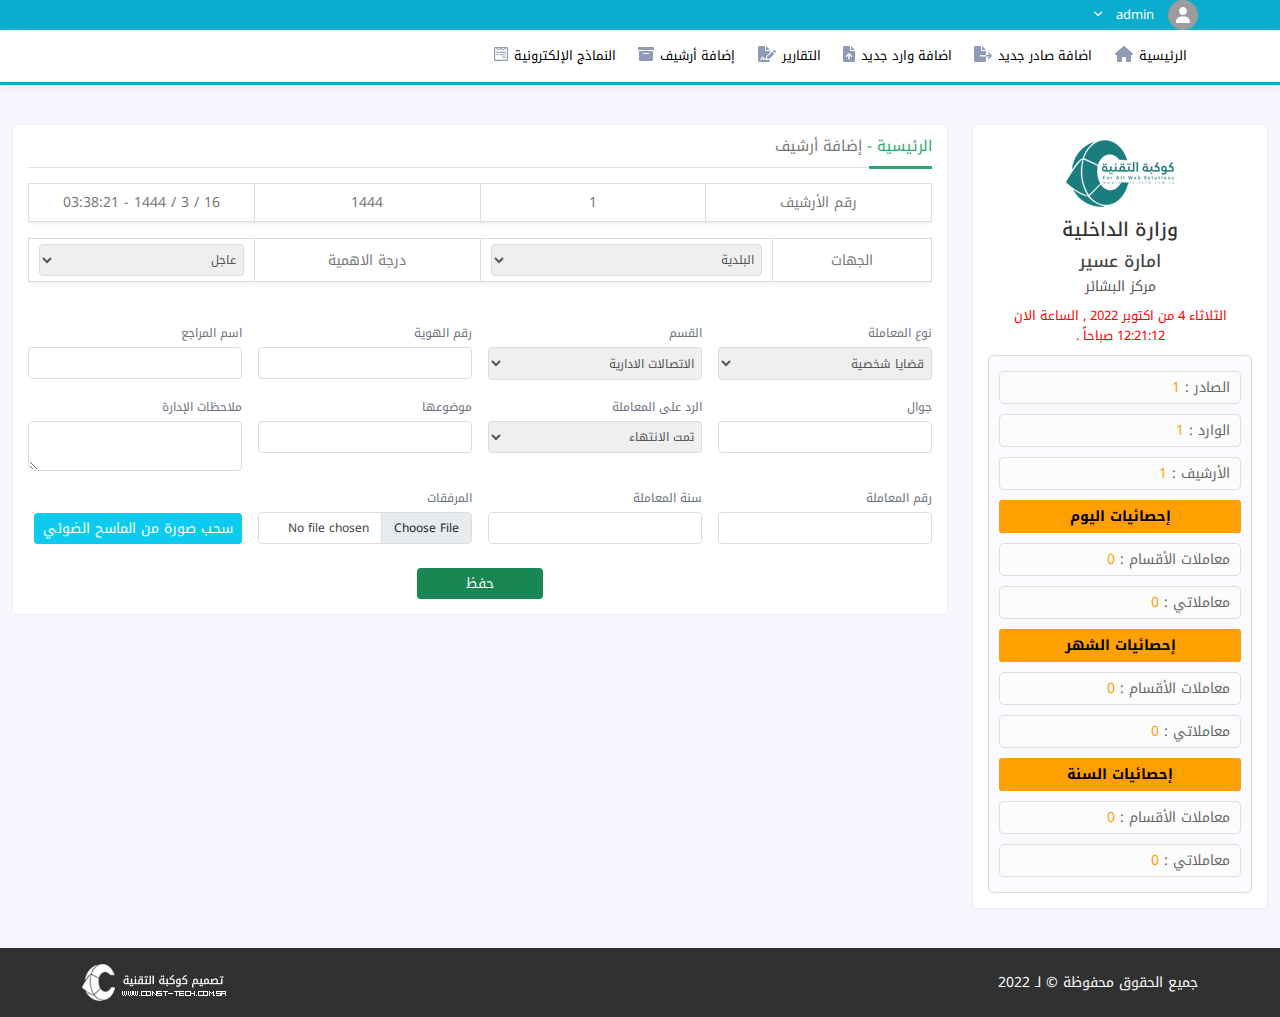
==== addArchive.html @ b2f85f73 "last update" ====
<!DOCTYPE html>
<html lang="ar" dir="rtl">
  <head>
    <meta charset="UTF-8" />
    <meta http-equiv="X-UA-Compatible" content="IE=edge" />
    <meta name="viewport" content="width=device-width, initial-scale=1.0" />
    <title>الرئيسية</title>
    <!-- Normalize -->
    <link rel="stylesheet" href="css/normalize.css" />
    <!-- Bootstrap -->
    <link rel="stylesheet" href="css/bootstrap.min.css" />
    <!-- Font Awesome -->
    <link rel="stylesheet" href="css/all.min.css" />
    <!-- Main Faile Css  -->
    <link rel="stylesheet" href="css/main.css" />
    <!-- Font Google -->
    <link rel="preconnect" href="https://fonts.googleapis.com" />
    <link rel="preconnect" href="https://fonts.gstatic.com" crossorigin />
    <link
      href="https://fonts.googleapis.com/css2?family=Noto+Kufi+Arabic:wght@500;600;700;800&display=swap"
      rel="stylesheet"
    />
  </head>
  <body>
    <!-- Start Top Nav Bar -->
    <nav class="top-nav">
      <div class="container">
        <a href="#" class="tog-show" data-show=".top-nav .list-item"
          ><i class="fa-solid fa-bars"></i
        ></a>
        <div class="dropdown-hover" data-show="dropdown-lang">
          <div class="icon-drop ms-1">
            <i class="fa-solid fa-user icon"></i>
          </div>
          <p class="text">admin</p>
          <div class="arrow-icon me-1">
            <i class="fa-solid fa-angle-down"></i>
          </div>
          <ul class="listis-item" id="dropdown-lang">
            <li class="item-drop">
              <a href="#">
                <p class="text">الدعم الفني</p>
              </a>
            </li>
            <li class="item-drop">
              <a href="#">
                <p class="text">تسجيل الخروج</p>
              </a>
            </li>
          </ul>
        </div>
      </div>
    </nav>
    <!-- End Top Nav Bar -->
    <!-- Start Bottom Nav Bar -->
    <nav class="bottom-nav">
      <div class="container">
        <a href="#" class="tog-show" data-show=".bottom-nav .list-item"
          ><i class="fa-solid fa-bars"></i
        ></a>
        <ul class="list-item">
          <li>
            <a class="item" href="index.html">
              الرئيسية
              <i class="i-item fa-solid fa-house"></i>
            </a>
          </li>
          <li>
            <a class="item" href="export.html">
              اضافة صادر جديد
              <i class="i-item fa-solid fa-file-export"></i>
            </a>
          </li>
          <li>
            <a class="item" href="import.html">
              اضافة وارد جديد
              <i class="i-item fa-solid fa-file-arrow-up"></i>
            </a>
          </li>
          <li>
            <a class="item" href="reports.html">
              التقارير
              <i class="i-item fa-solid fa-file-signature"></i>
            </a>
          </li>
          <li>
            <a class="item" href="addArchive.html">
              إضافة أرشيف
              <i class="i-item fa-solid fa-box-archive"></i>
            </a>
          </li>
          <li>
            <a class="item" href="forms.html">
              النماذج الإلكترونية
              <i class="i-item fa-brands fa-wpforms"></i>
            </a>
          </li>
        </ul>
      </div>
    </nav>
    <!-- End Bottom Nav Bar -->
    <!-- Start Section -->
    <section class="main-section">
      <div class="container-fluid">
        <div class="row">
          <div class="col-lg-3">
            <div class="homeside">
              <div class="logo">
                <a href="#">
                  <img src="img/footer/logo-light.png" />
                </a>
              </div>
              <!-- logo -->
              <h1>وزارة الداخلية</h1>
              <h2>امارة عسير</h2>
              <h3>مركز البشائر</h3>
              <div class="date">
                <div id="clock">
                  الثلاثاء 4 من اكتوبر 2022 , الساعة الان 12:21:12 صباحاً .
                </div>
              </div>
              <div class="userditelslist">
                <p>الصادر : <b>1</b></p>
                <p>الوارد : <b>1</b></p>
                <p>الأرشيف : <b>1</b></p>

                <span>إحصائيات اليوم</span>
                <p>معاملات الأقسام : <b>0</b></p>
                <p>معاملاتي : <b>0</b></p>
                <span>إحصائيات الشهر</span>
                <p>معاملات الأقسام : <b>0</b></p>
                <p>معاملاتي : <b>0</b></p>
                <span>إحصائيات السنة</span>
                <p>معاملات الأقسام : <b>0</b></p>
                <p>معاملاتي : <b>0</b></p>
              </div>
            </div>
          </div>
          <div class="col-lg-9">
            <div class="saderform first_saderform">
              <div class="title">
                <span>
                  <a href="index.html" class="text-main-color">الرئيسية - </a>
                  إضافة أرشيف
                </span>
              </div>
              <div class="content">
                <div class="table-responsive">
                  <table class="table">
                    <tbody>
                      <tr>
                        <td width="25%">رقم  الأرشيف</td>
                        <td width="25%">1</td>
                        <td width="25%">1444</td>
                        <td width="25%"> 16 /  3 / 1444 - 03:38:21</td>
                      </tr>
                    </tbody>
                  </table>
                </div>
                <div class="table-responsive">
                  <table class="table">
                    <tbody>
                      <tr>
                        <td>
                          <label for="authorities">الجهات</label>
                        </td>
                        <td>
                          <select class="main-select w-100" id="" name="">
                            <option value="5">البلدية</option>
                            <option value="6">البلدية</option>
                            <option value="7">مكتب الرياض</option>
                            <option value="8">مكتب جدة</option>
                            <option value="0">آخرى</option>
                          </select>
                        </td>
                        <td width="25%">درجة الاهمية</td>
                        <td width="25%">                  
                          <select class="main-select w-100" name="">
                            <option value="1">عاجل</option>
                            <option value="2">هام </option>
                            <option value="3">سري</option>
                            <option value="4">سرية للغاية</option>
                          </select>
                        </td> 
                      </tr>
                    </tbody>
                  </table>
                </div>
                <div class="row g-3 mt-2">
                  <div class="col-md-3">
                    <div class="inp-holder">
                      <label for="" class="small-label">نوع المعاملة</label>
                      <select class="main-select w-100" name="">
                        <option value="6">قضايا شخصية</option>
                        <option value="7">قضايا مخدرات</option>
                        <option value="8">قضايا جنائية</option>
                      </select>
                    </div>
                  </div>
                  <div class="col-md-3">
                    <div class="inp-holder">
                      <label for="" class="small-label">القسم</label>
                      <select class="main-select w-100" name="">
                        <option value="1">الاتصالات الادارية</option>
                        <option value="2">شؤن الموظفين</option>
                        <option value="3">التموين</option>
                        <option value="10">التعديات</option>
                      </select>
                    </div>
                  </div>
                  <div class="col-md-3">
                    <div class="inp-holder">
                      <label for="" class="small-label">رقم الهوية</label>
                      <input type="text" class="form-control" />
                    </div>
                  </div>
                  <div class="col-md-3">
                    <div class="inp-holder">
                      <label for="" class="small-label">اسم المراجع</label>
                      <input type="text" class="form-control" />
                    </div>
                  </div>
                  <div class="col-md-3">
                    <div class="inp-holder">
                      <label for="" class="small-label">جوال</label>
                      <input type="text" class="form-control" />
                    </div>
                  </div>
                  <div class="col-md-3">
                    <div class="inp-holder">
                      <label for="" class="small-label"
                        >الرد على المعاملة</label
                      >
                      <select class="main-select w-100" name="RespondTransactions">
                        <option value="3">تمت الانتهاء</option>
                        <option value="4">جاري العمل </option>
                        <option value="6">حفظت في الارشيف</option>
                      </select>
                    </div>
                  </div>
                  <div class="col-md-3">
                    <div class="inp-holder">
                      <label for="" class="small-label">موضوعها</label>
                      <input type="text" class="form-control" />
                    </div>
                  </div>
                  <div class="col-md-3">
                    <div class="inp-holder">
                      <label for="" class="small-label">ملاحظات الإدارة</label>
                      <textarea class="form-control"></textarea>
                    </div>
                  </div>
                  <div class="col-md-3">
                    <div class="inp-holder">
                      <label for="" class="small-label">رقم المعاملة</label>
                      <input type="text" class="form-control" />
                    </div>
                  </div>
                  <div class="col-md-3">
                    <div class="inp-holder">
                      <label for="" class="small-label">سنة المعاملة</label>
                      <input type="text" class="form-control" />
                    </div>
                  </div>
                  <div class="col-md-3">
                    <div class="inp-holder">
                      <label for="" class="small-label">المرفقات</label>
                        <input type="file" class="form-control h-100">
                    </div>
                  </div>
                  <div class="col-md-3 d-flex align-items-end">
                    <div class="inp-holder">
                      <button class="btn btn-info btn-sm">سحب صورة من الماسح الضوئي</لاع>
                    </div>
                  </div>
                  <div class="col-12 mt-4">
                    <div class="btn-holder d-flex align-items-center gap-3 justify-content-center">
                      <button class="btn btn-success btn-sm px-5">حفظ</button>
                    </div>
                  </div>
                </div>
              </div>
            </div>
          </div>
        </div>
      </div>
    </section>
    <!-- End Section -->
    <!-- Start Footer -->
    <div class="footer-bottom py-3">
      <div class="container">
        <div
          class="d-flex flex-wrap align-items-center justify-content-between gap-3"
        >
          <p>جميع الحقوق محفوظة © لـ 2022</p>
          <img src="./img/footer/copy.png" alt="" />
        </div>
      </div>
    </div>
    <!-- ENd Footer -->
    <!-- Js Files -->
    <script src="js/main.js"></script>
    <script src="js/bootstrap.bundle.min.js"></script>
    <script src="js/all.min.js"></script>
  </body>
</html>
---- css/main.css ----
.text-main-color {
  color: #2ba670;
}

.py-60 {
  padding-top: 60px;
  padding-bottom: 60px;
}

.row-gap-24 {
  row-gap: 24px;
}

.popup-bg {
  position: fixed;
  top: 0%;
  left: 0%;
  width: 100%;
  height: 100vh;
  background-color: rgba(0, 0, 0, 0.5);
  display: flex;
  align-items: center;
  justify-content: center;
  visibility: hidden;
  opacity: 0;
  transition: visibility 0s, opacity 0.4s;
}
.popup-bg.popupBg-active {
  visibility: visible;
  opacity: 1;
}
.popup-bg .popup-content {
  position: relative;
  display: flex;
  flex-direction: column;
  width: 50%;
  height: 50%;
  border-radius: 0.3rem;
  padding: 1.5rem;
  background-color: #fff;
}
.popup-bg .popup-content .popup-close-btn {
  position: absolute;
  top: 10px;
  right: 10px;
  font-weight: bold;
  background-color: transparent;
}

.accordion-button {
  font-size: 14px !important;
}

.accordion-button::after {
  margin-right: auto;
  margin-left: 0px !important;
}

.accordion-button:focus {
  box-shadow: 0 0 0 0.25rem rgba(43, 166, 112, 0.25) !important;
}

.accordion-button:not(.collapsed) {
  color: #809c8f;
  background-color: rgba(43, 166, 112, 0.25);
  box-shadow: inset 0 -1px 0 rgba(0, 0, 0, 0.13);
}

.accordion-button:not(.collapsed)::after {
  background-image: url(https://www.svgrepo.com/show/83098/down-arrow.svg) !important;
}

body {
  font-family: "Noto Kufi Arabic", sans-serif;
  background-color: #f7f6fe;
  color: black;
  font-size: 14px;
  scroll-behavior: smooth;
}

* {
  box-sizing: border-box;
  margin: 0;
  padding: 0;
}

a {
  text-decoration: none;
  color: black;
}
a:hover {
  color: black;
}

button {
  border: none;
  outline: none;
}

.btn-warning,
.btn-info {
  color: #fff;
}
.btn-warning:hover,
.btn-info:hover {
  color: #fff;
}

.form-control {
  font-size: 12px !important;
  border: 1px solid #ddd !important;
  color: #444444 !important;
}
.form-control::-moz-placeholder {
  font-size: 12px !important;
}
.form-control:-ms-input-placeholder {
  font-size: 12px !important;
}
.form-control::placeholder {
  font-size: 12px !important;
}

.form-floating > label {
  left: auto;
}

.main-section {
  padding: 1.5rem 0;
  min-height: calc(100vh - 41.88px - 54.5px - 69px);
}

.modal-header .modal-title {
  font-size: 15px !important;
}
.modal-header .btn-close {
  margin: unset !important;
}

/* start scroll bar */
::-webkit-scrollbar {
  width: 10px;
}

::-webkit-scrollbar-track {
  background-color: #f6f6f6;
  box-shadow: 0 0 5px 0px #ddd inset;
}

::-webkit-scrollbar-thumb {
  background-color: #09b6d8;
  border-radius: 20px;
}
::-webkit-scrollbar-thumb:hover {
  background-color: #09adce;
}

/* end scroll bar */
.btn-warning,
.btn-info {
  color: #fff;
}
.btn-warning:hover,
.btn-info:hover {
  color: #fff;
}

.saderform .content .table td {
  border: 1px solid #dddddd;
  font-size: 14px;
  color: #777;
  line-height: normal;
  padding: 5px 10px;
  text-align: center;
}

.form-check {
  padding-right: 1.5em !important;
}
.form-check .form-check-input {
  float: right !important;
  margin-right: -1.5em !important;
}

.top-nav {
  background-color: #09adce;
  color: white;
  font-size: 13px;
  z-index: 1000;
}
.top-nav .container {
  display: flex;
  align-items: center;
  justify-content: space-between;
  position: relative;
}
.top-nav .container .tog-show {
  margin: 10px 0;
  display: none;
  cursor: pointer;
}
@media (max-width: 991.98px) {
  .top-nav .container .tog-show {
    display: block;
  }
}
.top-nav .container .tog-show i, .top-nav .container .tog-show svg {
  font-size: 23px;
}
.top-nav .container ul {
  list-style: none;
  padding: 0;
  margin: 0;
}
.top-nav .container a {
  color: white;
  font-size: 13px;
}
.top-nav .container .list-item {
  display: flex;
  align-items: center;
}
@media (max-width: 991.98px) {
  .top-nav .container .list-item {
    flex-direction: column;
    position: absolute;
    top: 100%;
    min-width: 200px;
    display: none;
    right: 0;
    background-color: #313131;
  }
  .top-nav .container .list-item li {
    width: 100%;
  }
  .top-nav .container .list-item li a {
    border-bottom: 1px solid #9c9c9c;
    width: 100%;
    transition: 300ms;
  }
  .top-nav .container .list-item li a::before {
    display: none;
  }
  .top-nav .container .list-item li a:hover {
    color: #2ba670;
  }
}
.top-nav .container .list-item li a {
  padding: 0.7rem;
  display: block;
  overflow: hidden;
  position: relative;
}
.top-nav .container .list-item li a::before {
  content: "";
  width: 100%;
  left: 100%;
  bottom: 3px;
  transition: 300ms;
  position: absolute;
  height: 3px;
  background-color: white;
}
.top-nav .container .list-item li a:hover::before {
  left: 0;
}

.bottom-nav {
  box-shadow: 0 5px 10px 0 rgba(228, 228, 228, 0.5215686275);
  border-bottom: 3px solid #09adce;
  background-color: white;
  z-index: 1000;
}
.bottom-nav .container .tog-show {
  display: none;
  cursor: pointer;
}
@media (max-width: 1199.98px) {
  .bottom-nav .container .tog-show {
    display: inline-block;
    margin: 10px 0;
  }
}
.bottom-nav .container .tog-show i, .bottom-nav .container .tog-show svg {
  font-size: 23px;
  color: black;
}
.bottom-nav .container .list-item {
  display: flex;
  z-index: 111;
  align-items: center;
  list-style: none;
  padding: 0;
  margin: 0;
}
@media (max-width: 1199.98px) {
  .bottom-nav .container .list-item {
    flex-direction: column;
    display: none;
  }
}
.bottom-nav .container .list-item li .item {
  padding: 1rem 0.7rem;
  display: block;
  transition: 300ms;
  color: black;
  font-size: 13px;
  white-space: nowrap;
  position: relative;
}
.bottom-nav .container .list-item li .item .badge-count {
  position: absolute;
  left: 0px;
  top: 13%;
}
.bottom-nav .container .list-item li .item .i-item {
  transition: 300ms;
  color: #8f9ab8;
  font-size: 16px;
  margin-right: 2px;
}
.bottom-nav .container .list-item li .item:hover {
  color: #09adce;
}
.bottom-nav .container .list-item li .item:hover i, .bottom-nav .container .list-item li .item:hover svg {
  color: #09adce;
}
.bottom-nav .container .list-item li .dropdown-hover {
  display: flex;
}

.homeside {
  background-color: #fff;
  border: 1px solid #eee;
  padding: 15px;
  text-align: center;
  margin: 15px auto;
  border-radius: 5px;
}
.homeside .logo {
  margin: 0 auto 10px;
}
.homeside .logo img {
  max-width: 100%;
  max-height: 190px;
}
.homeside h1 {
  font-size: 19px;
  color: #333;
  line-height: 1.4;
}
.homeside h2 {
  font-size: 17px;
  color: #444;
}
.homeside h3 {
  font-size: 14px;
  color: #555;
  background: transparent;
  font-weight: normal;
  padding: 0;
  border: none;
}
.homeside .date {
  font-size: 13px;
  margin: 10px auto;
  color: red;
}
.homeside .userditelslist {
  background-color: #fbfaff;
  border: 1px solid #dddddd;
  border-radius: 5px;
  padding: 5px 0px;
}
.homeside .userditelslist p {
  background-color: #fcfcfc;
  border: 1px solid #dddddd;
  border-radius: 5px;
  color: #666666;
  display: block;
  font-size: 14px;
  margin: 10px;
  padding: 5px 10px;
  text-align: right;
}
.homeside .userditelslist p b {
  color: #ffa000;
  font-weight: normal;
}
.homeside .userditelslist span {
  background-color: #ffa000;
  border-radius: 3px;
  color: #000;
  display: block;
  font-weight: bold;
  margin: 10px;
  padding: 6px 10px;
  text-align: center;
}

.saderform {
  background-color: #fff;
  border: 1px solid #eeeeee;
  border-radius: 5px;
  padding: 0 15px;
  margin: 15px auto 0;
}
.saderform .title {
  border-bottom: 1px solid #e1e1e1;
  color: #777;
  display: block;
  font-size: 15px;
  margin: 0 auto 15px;
  padding: 10px 0;
  position: relative;
}
.saderform .title::before {
  content: "";
  background-color: #2ba670;
  bottom: -2px;
  height: 3px;
  position: absolute;
  right: 0;
  width: 7%;
}
.saderform .title .date {
  color: #666;
  float: left;
  font-size: 11px;
  line-height: 30px;
}
.saderform .content {
  padding: 0 0 15px;
}
.saderform .content .search-btn {
  background-color: #0e9447;
  border: medium none;
  border-radius: 5px;
  color: #ffffff;
  display: block;
  font-size: 14px;
  height: 32px;
  padding: 0 10px;
  width: 100%;
  transition: 300ms;
}
.saderform .content .search-btn:hover {
  background-color: rgb(60, 83, 109);
}

button.searchbut {
  background-color: #0e9447;
  border: medium none;
  border-radius: 5px;
  color: #ffffff;
  display: block;
  font-size: 14px;
  height: 38px;
  padding: 0 10px;
  width: 100%;
  transition: 300ms;
}
button.searchbut:hover {
  background-color: rgb(60, 83, 109);
}

.userstatistic .alert {
  margin: 15px auto;
  padding: 15px;
  text-align: center;
}
.userstatistic .alert p {
  display: block;
  margin: 0px auto;
}

.usertistictable .titlesadertable {
  background: linear-gradient(rgb(0, 128, 51) 0%, rgb(14, 148, 71) 100%);
  color: rgb(255, 255, 255);
  font-size: 13px;
  font-weight: bold;
  padding: 10px 7px;
  text-align: center;
  border-radius: 5px 5px 0px 0px;
}
.usertistictable .titlesadertable.queck_search {
  background: #1976d2;
}
.usertistictable .contentsadertable {
  background-color: #fff;
  border: 1px solid rgb(238, 238, 238);
  margin: 0px auto 15px;
  border-radius: 0px 0px 5px 5px;
}
.usertistictable .contentsadertable table.table {
  margin: 0px auto;
}
.usertistictable .contentsadertable table thead th {
  background-color: rgb(14, 148, 71);
  color: rgb(255, 255, 255);
  font-size: 10px;
  font-weight: bold;
  line-height: normal;
  padding: 6px;
  text-align: center;
  vertical-align: middle;
  border: medium none !important;
}
.usertistictable .contentsadertable tbody tr.danger {
  background-color: #f2dede;
}
.usertistictable .contentsadertable tbody tr td {
  border-bottom: 1px solid #eeeeee;
  border-top: medium none;
  color: #0e9447;
  font-size: 11px;
  line-height: normal;
  padding: 7px;
  white-space: nowrap;
  text-align: center;
  vertical-align: middle;
}

.usertistictable .titlesadertable.queck_search,
.usertistictable .titlesadertable.out_id {
  background: #1976d2;
}

.usertistictable .contentsadertable.queck_search table tbody tr td,
.usertistictable .contentsadertable.out_id table tbody tr td {
  color: #1287e4;
}

.usertistictable .contentsadertable .searchbut {
  background-color: #2ecc71;
  border: 1px solid #27ae60;
  border-radius: 3px;
  color: #ffffff;
  display: block;
  height: 35px;
  width: 100%;
}

.usertistictable .contentsadertable.queck_search .searchbut,
.usertistictable .contentsadertable.out_id .searchbut {
  background: #2196f3;
  border-color: #1287e4;
  transition: 300ms;
}

.usertistictable .contentsadertable.queck_search .searchbut:hover,
.usertistictable .contentsadertable.out_id .searchbut:hover {
  background: #1c84d8;
  border-color: #1c84d8;
}

.usertistictable .contentsadertable span.whosonline {
  background-color: #fbfbfb;
  display: block;
  font-size: 14px;
  padding: 10px;
  text-align: center;
}
.usertistictable .contentsadertable span.whosonline a {
  color: #0e9447;
  outline: medium none;
  text-decoration: none;
  transition: all 0.2s ease-in-out;
}

.btn-main-sm {
  padding: 0.3rem 0.7rem;
  transition: 300ms;
  color: #fff;
  background: #2ba670;
  display: flex;
  align-items: center;
  justify-content: center;
  gap: 3px;
  white-space: nowrap;
  cursor: pointer;
  border-radius: 4px;
  border: none;
  font-size: 13px;
  outline: none;
  border: 1px solid #2ba670;
  z-index: 1;
  position: relative;
  overflow: hidden;
}
.btn-main-sm::before {
  content: "";
  position: absolute;
  left: 100%;
  top: 0;
  width: 100%;
  transition: 300ms;
  height: 100%;
  background-color: white;
  z-index: -1;
}
.btn-main-sm:hover {
  color: #2ba670;
  border: 1px solid #2ba670;
}
.btn-main-sm:hover::before {
  left: 0;
}

.sec-btn-gre {
  position: relative;
  width: -webkit-fit-content;
  width: -moz-fit-content;
  width: fit-content;
  padding: 4.7px;
  font-weight: 400;
  font-size: 15px;
  text-align: center;
  background-color: #fff;
  border: 2px solid #2ba670;
  border-radius: 4px;
  z-index: 1;
  overflow: hidden;
  background-color: #fff;
  color: #fff;
  transition: 0.4s;
}
.sec-btn-gre:hover {
  color: #2ba670;
}
.sec-btn-gre::before {
  content: "";
  position: absolute;
  left: 0%;
  width: 100%;
  height: 180%;
  z-index: -1;
  background-color: #2ba670;
  transition: 0.4s;
  top: 0;
  border-radius: 0 0 50% 50%;
}
.sec-btn-gre:hover::before {
  height: 0%;
}

.btn-purple {
  color: white;
  background-color: #8e44ad;
}
.btn-purple:hover {
  background-color: #7d3d99;
  color: white;
}

.dropdown-hover {
  position: relative;
  color: white;
  font-size: 11px;
  display: flex;
  align-items: center;
  gap: 10px;
  border-radius: 4px;
  z-index: 1001;
  cursor: pointer;
}
.dropdown-hover::before {
  content: "";
  position: absolute;
  width: 100%;
  height: 7px;
  left: 0;
  top: 100%;
}
.dropdown-hover:hover .listis-item {
  display: block;
}
.dropdown-hover .icon-drop {
  width: 30px;
  height: 30px;
  display: flex;
  align-items: center;
  justify-content: center;
  border-radius: 50%;
  background-color: #9c9c9c;
}
.dropdown-hover .icon-drop .icon {
  font-size: 16px;
}
.dropdown-hover .text {
  margin: 0;
  font-size: 13px;
  text-align: center;
}
.dropdown-hover .listis-item {
  position: absolute;
  right: 0px;
  z-index: 10000;
  top: calc(100% + 7px);
  width: -webkit-fit-content;
  width: -moz-fit-content;
  width: fit-content;
  padding: 0;
  min-width: 100%;
  background-color: #313131;
  overflow-y: auto;
  display: none;
}
.dropdown-hover .listis-item::-webkit-scrollbar {
  display: none;
}
.dropdown-hover .listis-item {
  -ms-overflow-style: none; /* IE and Edge */
  scrollbar-width: none; /* Firefox */
}
.dropdown-hover .listis-item .item-drop a {
  display: flex;
  align-items: center;
  gap: 10px;
  justify-content: center;
  padding: 10px;
  width: 100%;
  white-space: nowrap;
}
.dropdown-hover .listis-item .item-drop a:hover {
  background: #4e4e4e;
}
.dropdown-hover .listis-item .item-drop a .icon-drop {
  width: 19px;
}
.dropdown-hover .listis-item .item-drop a .text {
  size: 19px;
  color: white;
}

.dropdown-item {
  display: block;
  width: 100%;
  padding: 0.5rem 1rem;
  clear: both;
  font-weight: 400;
  color: rgba(33, 37, 41, 0.8392156863);
  text-align: inherit;
  text-decoration: none;
  white-space: nowrap;
  background-color: transparent;
  font-size: 14px;
  border: 0;
  transition: 0.4s;
}

.dropdown-toggle::after {
  display: none;
  margin-left: 0em !important;
  vertical-align: 0em !important;
  content: "";
  border-top: 0em solid !important;
  border-right: 0em solid transparent !important;
  border-bottom: 0 !important;
  border-left: 0em solid transparent !important;
}

.badge-count {
  background-color: orangered;
  font-size: 12px;
  height: 17px;
  width: 17px;
  border-radius: 5px;
  color: white;
  display: flex;
  align-items: center;
  justify-content: center;
}

.main-heading {
  font-weight: bold;
  font-size: 20px;
  margin-bottom: 1.5rem;
}

.small-heading {
  font-size: 15px;
  color: #6b7280;
  margin-bottom: 5px;
  font-weight: bold;
}

.small-label {
  color: #6b7280;
  font-size: 12px;
  margin-bottom: 5px;
}

.under-line::before {
  content: "";
  position: absolute;
  bottom: -44%;
  right: 0%;
  height: 1px;
  width: 100%;
  background-color: black;
}

.main-table {
  width: 100%;
  border-radius: 7px;
  border: none !important;
  border: 1px solid #ddd !important;
}
.main-table * {
  border: none !important;
}
.main-table tr {
  border: 1px solid #ddd !important;
}
.main-table tr th {
  background-color: #f9fafb;
  color: #6b7280;
  font-size: 12px;
  font-weight: bold;
  white-space: nowrap;
  padding: 10px;
}
.main-table tr td {
  background-color: #fff;
  font-size: 14px;
  padding: 10px;
}

.table-dark th {
  background-color: #243848;
}

.table,
.table thead {
  box-shadow: 0 0 5px 0 #ddd;
  border-radius: 5px;
}

.table .img {
  width: 50px;
  height: 50px;
  border-radius: 50%;
  -webkit-border-radius: 50%;
  -moz-border-radius: 50%;
  -ms-border-radius: 50%;
  -o-border-radius: 50%;
  -o-object-fit: cover;
     object-fit: cover;
}
.table td {
  vertical-align: middle;
}

.boxes-info .box-info {
  background-color: white;
  padding: 25px 15px;
  text-align: end;
  overflow: hidden;
  border-radius: 0.375rem;
  position: relative;
  box-shadow: 0 0 6px 0 #d3d3d3;
  transition: 300ms;
}
.boxes-info .box-info:hover {
  box-shadow: 0 0 6px 0 #aeaaaa;
}
.boxes-info .box-info.blue .bg-icon {
  color: #5b8af0;
}
.boxes-info .box-info.green .bg-icon {
  color: #2ba670;
}
.boxes-info .box-info.pur .bg-icon {
  color: #7b74eb;
}
.boxes-info .box-info.red .bg-icon {
  color: #de5f56;
}
.boxes-info .box-info.orange .bg-icon {
  color: orangered;
}
.boxes-info .box-info .num {
  font-size: 25px;
}
.boxes-info .box-info .text {
  font-size: 16px;
  color: #6b7280;
}
.boxes-info .box-info .bg-icon {
  position: absolute;
  right: -3%;
  bottom: 0;
  font-size: 60px;
}

.boxes-info-5 {
  display: grid;
  gap: 24px;
}
@media (min-width: 768px) {
  .boxes-info-5 {
    grid-template-columns: repeat(2, 1fr);
  }
}
@media (min-width: 1200px) {
  .boxes-info-5 {
    grid-template-columns: repeat(5, 1fr);
  }
}
.boxes-info-5 .box-info {
  background-color: white;
  padding: 25px 15px;
  text-align: end;
  overflow: hidden;
  border-radius: 0.375rem;
  position: relative;
  box-shadow: 0 0 6px 0 #d3d3d3;
  transition: 300ms;
}
.boxes-info-5 .box-info:hover {
  box-shadow: 0 0 6px 0 #aeaaaa;
}
.boxes-info-5 .box-info.blue .bg-icon {
  color: #5b8af0;
}
.boxes-info-5 .box-info.green .bg-icon {
  color: #2ba670;
}
.boxes-info-5 .box-info.pur .bg-icon {
  color: #7b74eb;
}
.boxes-info-5 .box-info.red .bg-icon {
  color: #de5f56;
}
.boxes-info-5 .box-info.orange .bg-icon {
  color: orangered;
}
.boxes-info-5 .box-info .num {
  font-size: 25px;
}
.boxes-info-5 .box-info .text {
  font-size: 16px;
  color: #6b7280;
}
.boxes-info-5 .box-info .bg-icon {
  position: absolute;
  right: -3%;
  bottom: 0;
  font-size: 60px;
}

.content-box {
  padding: 16px;
  border-radius: 0.3rem;
  box-shadow: 0 0.5rem 1rem rgba(0, 0, 0, 0.15);
  background-color: #fff;
}

.main-list-group .list-group-item {
  padding: 15px 10px;
  position: relative;
}
.main-list-group .list-group-item .badge-count {
  position: absolute;
  top: 50%;
  transform: translateY(-50%);
  left: 15px;
}
.main-list-group .list-group-item.active {
  background-color: #2ba670 !important;
  border-color: #2ba670;
}

.up-btn {
  bottom: 15px;
  right: -20%;
  width: 45px;
  height: 45px;
  background-color: #2ba670;
  transition: 0.4s;
  z-index: 99999;
  font-size: large;
  display: flex;
  align-items: center;
  justify-content: center;
  cursor: pointer;
}
.up-btn::before {
  content: "";
  position: absolute;
  top: 0%;
  left: 0%;
  width: 0%;
  height: 100%;
  background-color: #149d61;
  z-index: -1;
  border-radius: 0.3rem;
  transition: 0.4s;
}
.up-btn:hover::before {
  width: 100%;
}
.up-btn.show {
  right: 18px;
}

/*start nav taps*/
.main-nav-tap {
  margin-bottom: 0 !important;
  border-radius: 0;
  flex-wrap: nowrap !important;
}
.main-nav-tap .nav-item {
  flex: 1;
}
.main-nav-tap .nav-item .nav-link {
  white-space: nowrap !important;
  border-radius: 0 !important;
  background-color: #f1f1f1 !important;
  color: black !important;
  width: 100% !important;
}
.main-nav-tap .nav-item .nav-link.active {
  color: white !important;
  background-color: #2ba670 !important;
}

.main-tab-content {
  border: 1px solid #ddd;
  border-top: none;
  padding: 10px;
}
.main-tab-content ul {
  list-style: inside;
  margin: 0;
  padding: 0;
}
.main-tab-content ul a {
  color: #2ba670;
}

/*end nav taps*/
.icon-color {
  color: white !important;
  position: absolute;
  right: -3%;
  bottom: 0;
  font-size: 60px;
}

.box-one {
  background-color: #5b8af0 !important;
}

.box-two {
  background-color: #de5f56 !important;
}

.box-three {
  background-color: #2ba670 !important;
}

.box-four {
  background-color: #5b8af0 !important;
}

.white-color {
  color: white !important;
}

.main-select {
  border-radius: 4px;
  padding: 0.2rem;
  font-size: 12px;
  color: #555;
  transition: 300ms;
  border: 1px solid #ddd;
}
.main-select:focus {
  box-shadow: 0 0 0 0.25rem rgba(43, 166, 112, 0.25) !important;
  outline: none;
}

.form-control:focus {
  box-shadow: 0 0 0 0.25rem rgba(43, 166, 112, 0.25) !important;
}

.inp-blue {
  text-align: center;
  color: #2238ff;
  font-weight: 700;
  font-size: 12px !important;
}
.inp-blue:focus {
  color: #2238ff !important;
  box-shadow: 0 0 0 0.25rem rgba(34, 56, 255, 0.22) !important;
}

.footer-bottom {
  background-color: #313131;
  color: white;
}
.footer-bottom p {
  margin: 0;
  font-size: 14px;
}

section.page-login {
  padding: 1.5rem;
  min-height: 100vh;
  display: flex;
  flex-direction: column;
  justify-content: center;
  font-size: 12px;
  align-items: center;
  background-color: rgb(249, 250, 251);
}
section.page-login .form-login {
  box-shadow: 0 20px 25px -5px rgba(0, 0, 0, 0.1), 0 10px 10px -5px rgba(0, 0, 0, 0.04);
  max-width: 56rem;
  margin-left: auto;
  overflow: hidden;
  margin-right: auto;
  height: 100%;
  border-radius: 0.5rem;
  background-color: #fff;
  border: 0 solid #d5d6d7;
}
section.page-login .form-login .box-login {
  flex-direction: column;
  display: flex;
}
@media (min-width: 768px) {
  section.page-login .form-login .box-login {
    flex-direction: row;
  }
}
section.page-login .form-login .box-login .img-login {
  height: 8rem;
}
@media (min-width: 768px) {
  section.page-login .form-login .box-login .img-login {
    height: auto;
    width: 50%;
  }
}
section.page-login .form-login .box-login .img-login img {
  width: 100%;
  height: 100%;
  -o-object-fit: cover;
     object-fit: cover;
  transform: scaleX(-1);
}
section.page-login .form-login .box-login .content-login {
  padding: 3rem;
  display: flex;
  align-items: center;
  justify-content: center;
}
@media (min-width: 768px) {
  section.page-login .form-login .box-login .content-login {
    width: 50%;
  }
}
section.page-login .form-login .box-login .content-login .site-title {
  margin-bottom: 1.7rem;
  position: relative;
  font-size: 19px;
  text-align: center;
  color: #6b7280;
}
section.page-login .form-login .box-login .content-login .site-title::before, section.page-login .form-login .box-login .content-login .site-title::after {
  content: "";
  position: absolute;
  height: 2px;
  right: 86px;
  background-color: #2ba670;
}
section.page-login .form-login .box-login .content-login .site-title::before {
  bottom: -10px;
  width: 20%;
}
section.page-login .form-login .box-login .content-login .site-title::after {
  bottom: -17px;
  width: 15%;
}
section.page-login .form-login .box-login .content-login .title {
  margin-bottom: 1.4rem;
  font-size: 16px;
  font-weight: 600;
  color: #6b7280;
}
section.page-login .form-login .box-login .content-login .login-lable {
  color: #6b7280;
  font-size: 11px;
  margin-bottom: 5px;
}
section.page-login .form-login .box-login .content-login .form-control:focus {
  box-shadow: 0 0 0 3px rgba(202, 191, 253, 0.45) !important;
}
section.page-login .form-login .box-login .content-login .acc-new {
  display: block;
  color: #2ba670;
}
section.page-login .form-login .box-login .content-login .sub {
  width: 100%;
  color: white;
  text-align: center;
  padding-right: 1rem;
  padding-left: 1rem;
  padding-bottom: 0.5rem;
  padding-top: 0.5rem;
  margin-top: 1rem;
  line-height: 1.25rem;
  font-weight: 500;
  border-radius: 0.5rem;
  background-color: #2ba670;
  cursor: pointer;
  transition: 300ms;
}
section.page-login .form-login .box-login .content-login .sub:hover {
  background-color: #249463;
}
section.page-login .form-login .box-login .content-login a:hover span {
  color: #249463;
}
section.page-login .form-login .box-login .content-login a span {
  transition: 300ms;
}
section.page-login .form-login .box-login .content-login a .logo-footer {
  width: 55px;
}

@media (min-width: 320px) and (max-width: 767px) {
  .site-title::before, .site-title::after {
    right: 100px !important;
  }
  .site-title::after {
    right: 106px !important;
  }
}
@media (min-width: 767px) and (max-width: 930px) {
  .site-title::before, .site-title::after {
    right: 126px !important;
  }
  .site-title::after {
    right: 133px !important;
  }
}/*# sourceMappingURL=main.css.map */
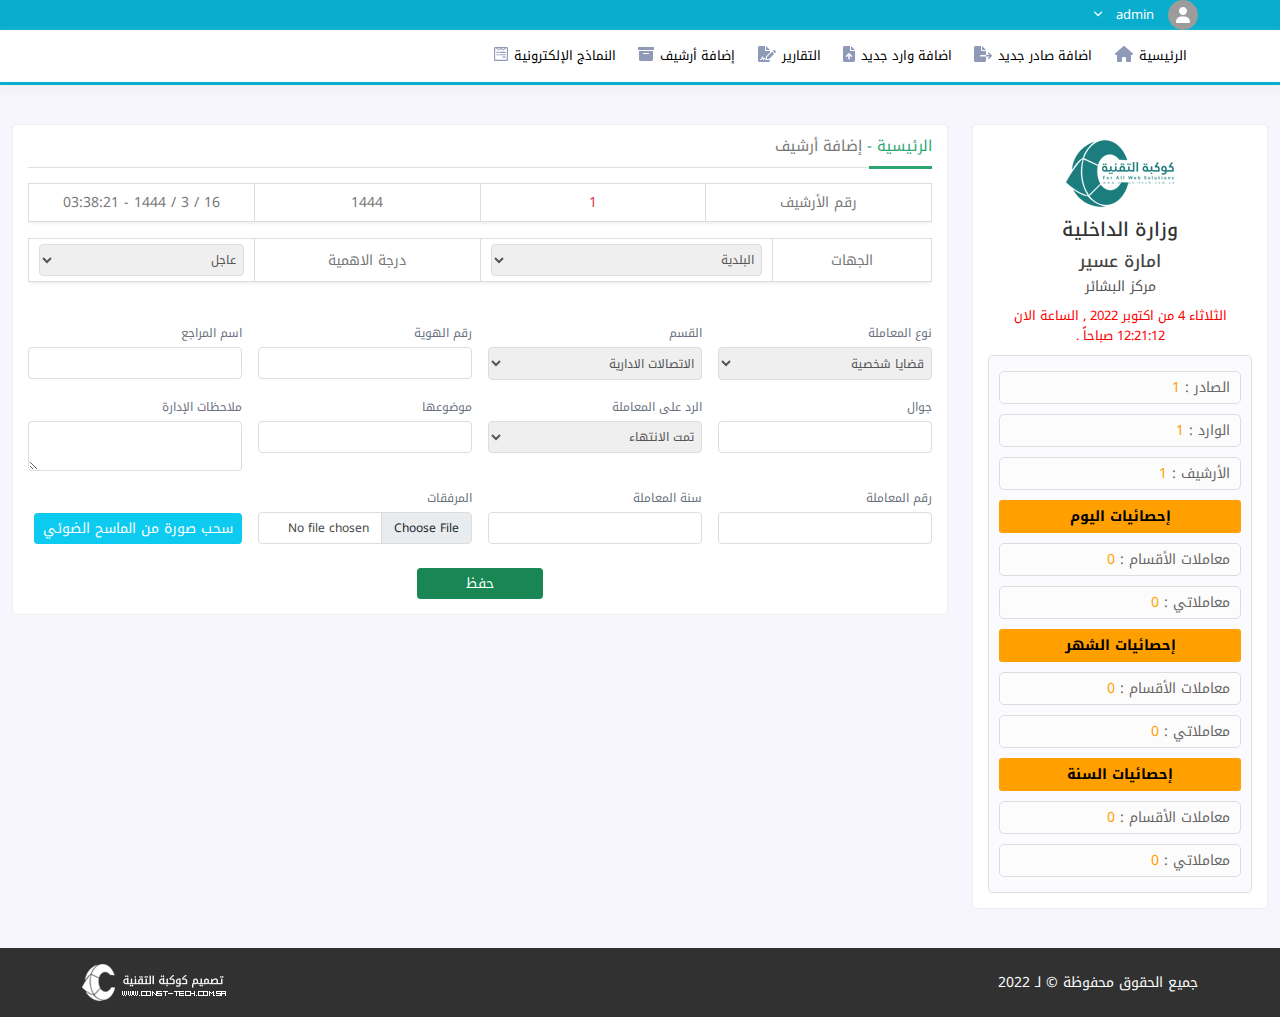
==== commit 3f687b4a: "last update" ====
--- a/addArchive.html
+++ b/addArchive.html
@@ -150,7 +150,7 @@
                     <tbody>
                       <tr>
                         <td width="25%">رقم  الأرشيف</td>
-                        <td width="25%">1</td>
+                        <td width="25%" class="text-danger">1</td>
                         <td width="25%">1444</td>
                         <td width="25%"> 16 /  3 / 1444 - 03:38:21</td>
                       </tr>
